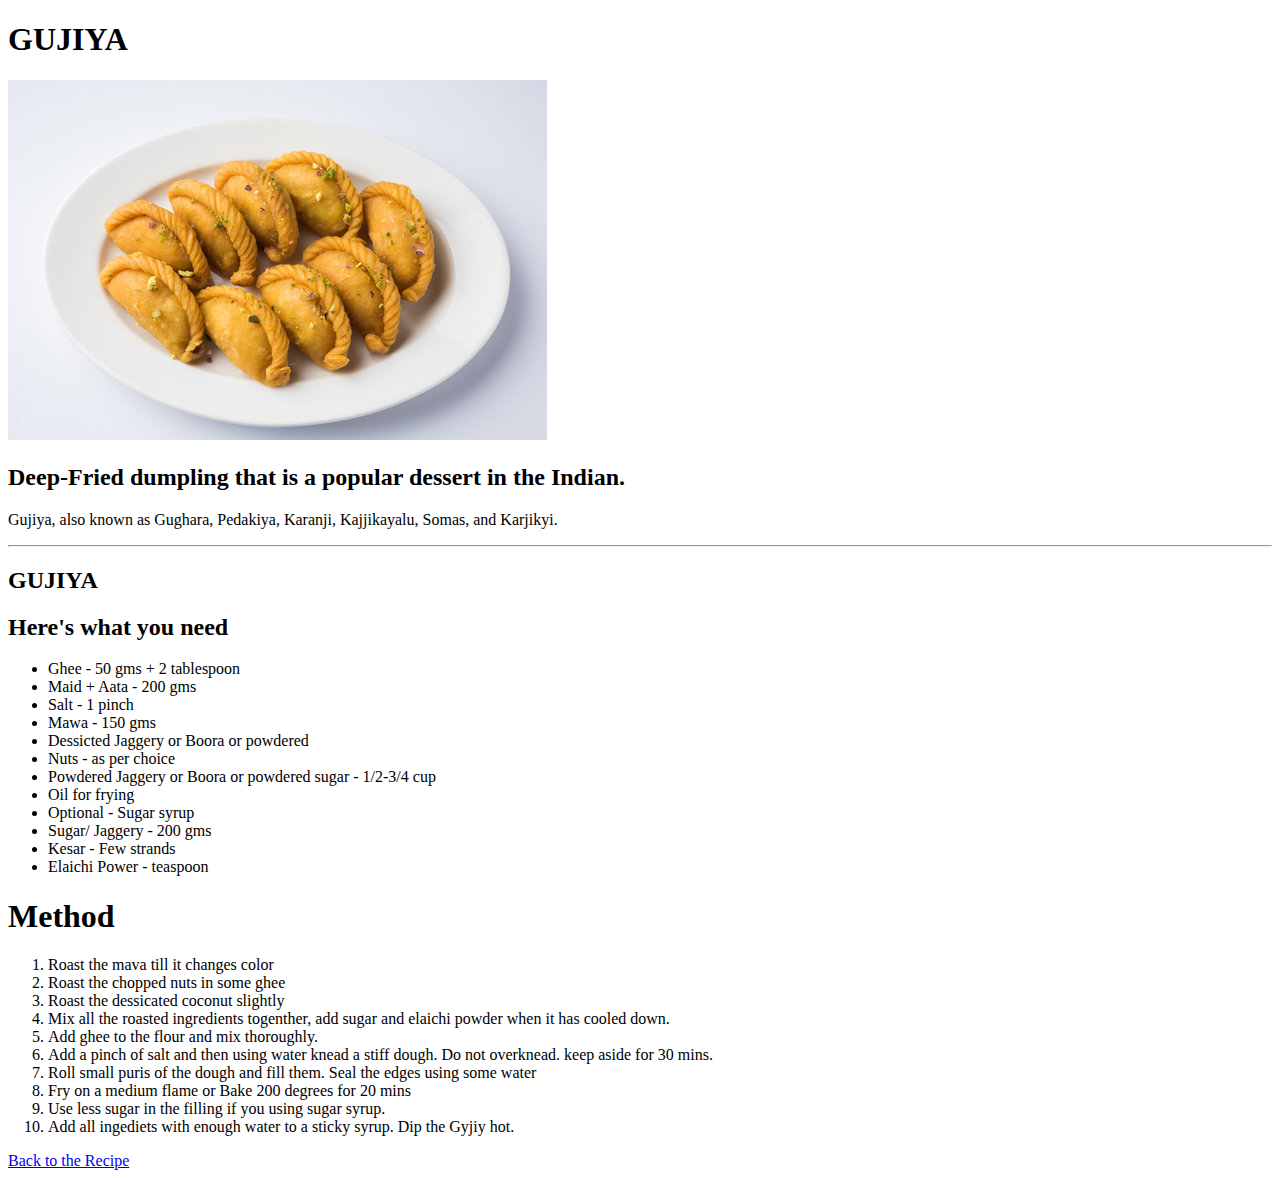
==== gujiya.html @ 17e0ec68 "add my files" ====
<!DOCTYPE html>
<html lang="en">

<head>
    <meta charset="UTF-8">
    <meta name="viewport" content="width=device-width, initial-scale=1.0">
    <title>Gujiya</title>
</head>

<body>
    <h1>GUJIYA</h1>
    <img src="Images/gijiya.jpg" alt="Gujiya">
    <h2>Deep-Fried dumpling that is a popular dessert in the Indian.</h2>
    <p>Gujiya, also known as Gughara, Pedakiya, Karanji, Kajjikayalu, Somas, and Karjikyi.</p>
    <hr>
    <h2>GUJIYA</h2>
    <h2>Here's what you need</h2>
    <div>
        <ul>
            <li>Ghee - 50 gms + 2 tablespoon</li>
            <li>Maid + Aata - 200 gms</li>
            <li>Salt - 1 pinch </li>
            <li>Mawa - 150 gms</li>
            <li>Dessicted Jaggery or Boora or powdered</li>
            <li>Nuts - as per choice</li>
            <li>Powdered Jaggery or Boora or powdered sugar - 1/2-3/4 cup</li>
            <li>Oil for frying</li>
            <li>Optional - Sugar syrup</li>
            <li>Sugar/ Jaggery - 200 gms</li>
            <li>Kesar - Few strands</li>
            <li>Elaichi Power - teaspoon</li>
        </ul>
    </div>
    <h1>Method</h1>
    <div>
        <ol>
            <li>Roast the mava till it changes color</li>
            <li>Roast the chopped nuts in some ghee</li>
            <li>Roast the dessicated coconut slightly</li>
            <li>Mix all the roasted ingredients togenther, add sugar
                and elaichi powder when it has cooled down.</li>
            <li>Add ghee to the flour and mix thoroughly.</li>
            <li>Add a pinch of salt and then using water knead a stiff
                dough. Do not overknead. keep aside for 30 mins.</li>
            <li>Roll small puris of the dough and fill them. Seal the
                edges using some water
            </li>
            <li>Fry on a medium flame or Bake 200 degrees for 20 mins</li>
            <li>Use less sugar in the filling if you using sugar syrup.</li>
            <li>Add all ingediets with enough water to a sticky syrup. Dip the Gyjiy hot.</li>
        </ol>
    </div>
    <a href="index.html">Back to the Recipe</a>



</body>

</html>
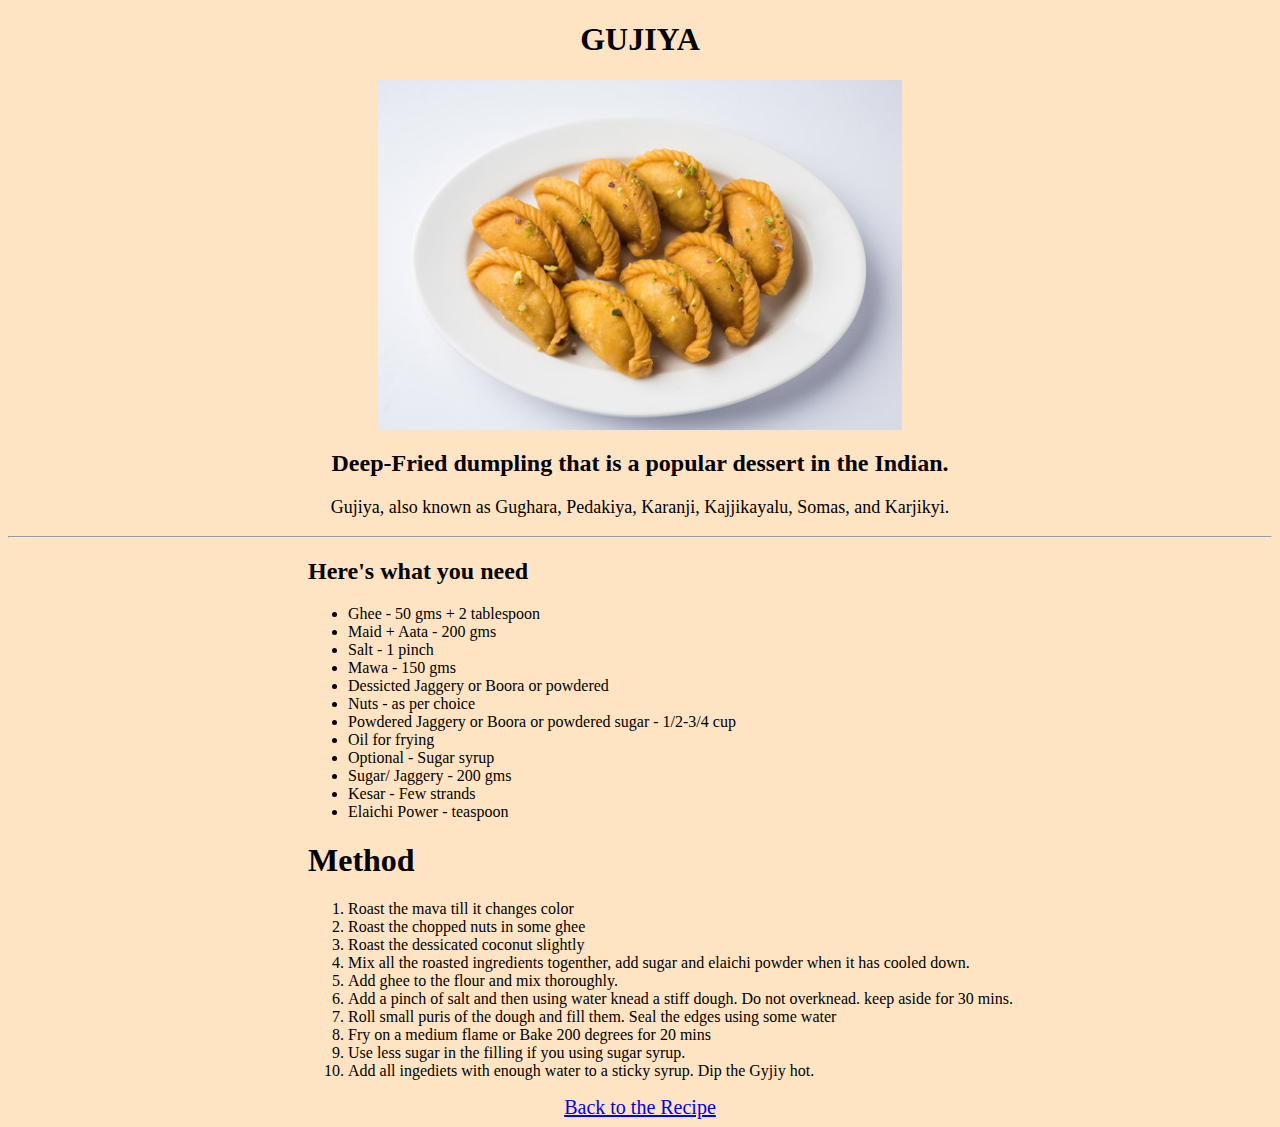
==== commit df9c0c68: "HTML and CSS" ====
--- a/gujiya.html
+++ b/gujiya.html
@@ -5,17 +5,18 @@
     <meta charset="UTF-8">
     <meta name="viewport" content="width=device-width, initial-scale=1.0">
     <title>Gujiya</title>
+    <link rel="stylesheet" href="style.css">
+
 </head>
 
 <body>
-    <h1>GUJIYA</h1>
-    <img src="Images/gijiya.jpg" alt="Gujiya">
-    <h2>Deep-Fried dumpling that is a popular dessert in the Indian.</h2>
-    <p>Gujiya, also known as Gughara, Pedakiya, Karanji, Kajjikayalu, Somas, and Karjikyi.</p>
+    <h1 class="h1">GUJIYA</h1>
+    <img class="img2" src="Images/gijiya.jpg" alt="Gujiya">
+    <h2 class="h2">Deep-Fried dumpling that is a popular dessert in the Indian.</h2>
+    <p class="para1">Gujiya, also known as Gughara, Pedakiya, Karanji, Kajjikayalu, Somas, and Karjikyi.</p>
     <hr>
-    <h2>GUJIYA</h2>
-    <h2>Here's what you need</h2>
-    <div>
+    <h2 class="h3">Here's what you need</h2>
+    <div class="container">
         <ul>
             <li>Ghee - 50 gms + 2 tablespoon</li>
             <li>Maid + Aata - 200 gms</li>
@@ -31,8 +32,8 @@
             <li>Elaichi Power - teaspoon</li>
         </ul>
     </div>
-    <h1>Method</h1>
-    <div>
+    <h1 class="h3">Method</h1>
+    <div class="container">
         <ol>
             <li>Roast the mava till it changes color</li>
             <li>Roast the chopped nuts in some ghee</li>
@@ -50,7 +51,9 @@
             <li>Add all ingediets with enough water to a sticky syrup. Dip the Gyjiy hot.</li>
         </ol>
     </div>
-    <a href="index.html">Back to the Recipe</a>
+    <div class="div2">
+        <a href="index.html">Back to the Recipe</a>
+    </div>
 
 
 
--- a/style.css
+++ b/style.css
@@ -0,0 +1,64 @@
+body{
+    background-color: bisque;
+}
+
+.h1 {
+    text-align: center;
+}
+
+.h2 {
+    text-align: center;
+}
+
+.img1 {
+    display: flex;
+    margin-left: auto;
+    margin-right: auto;
+    height: 350px;
+}
+
+.img2 {
+    display: flex;
+    margin-left: auto;
+    margin-right: auto;
+    height: 350px;
+}
+
+.img3 {
+    display: flex;
+    margin-left: auto;
+    margin-right: auto;
+    height: 350px;
+}
+
+.img4 {
+    display: flex;
+    margin-left: auto;
+    margin-right: auto;
+    height: 350px;
+}
+
+.div1 {
+    display: flex;
+    flex-direction: column;
+    text-align: center;
+    font-size: 20px;
+}
+
+.para1 {
+    text-align: center;
+    font-size: 18px;
+}
+
+.h3 {
+    margin-left: 300px;
+}
+
+.container {
+    margin-left: 300px;
+}
+
+.div2 {
+    text-align: center;
+    font-size: 20px;
+}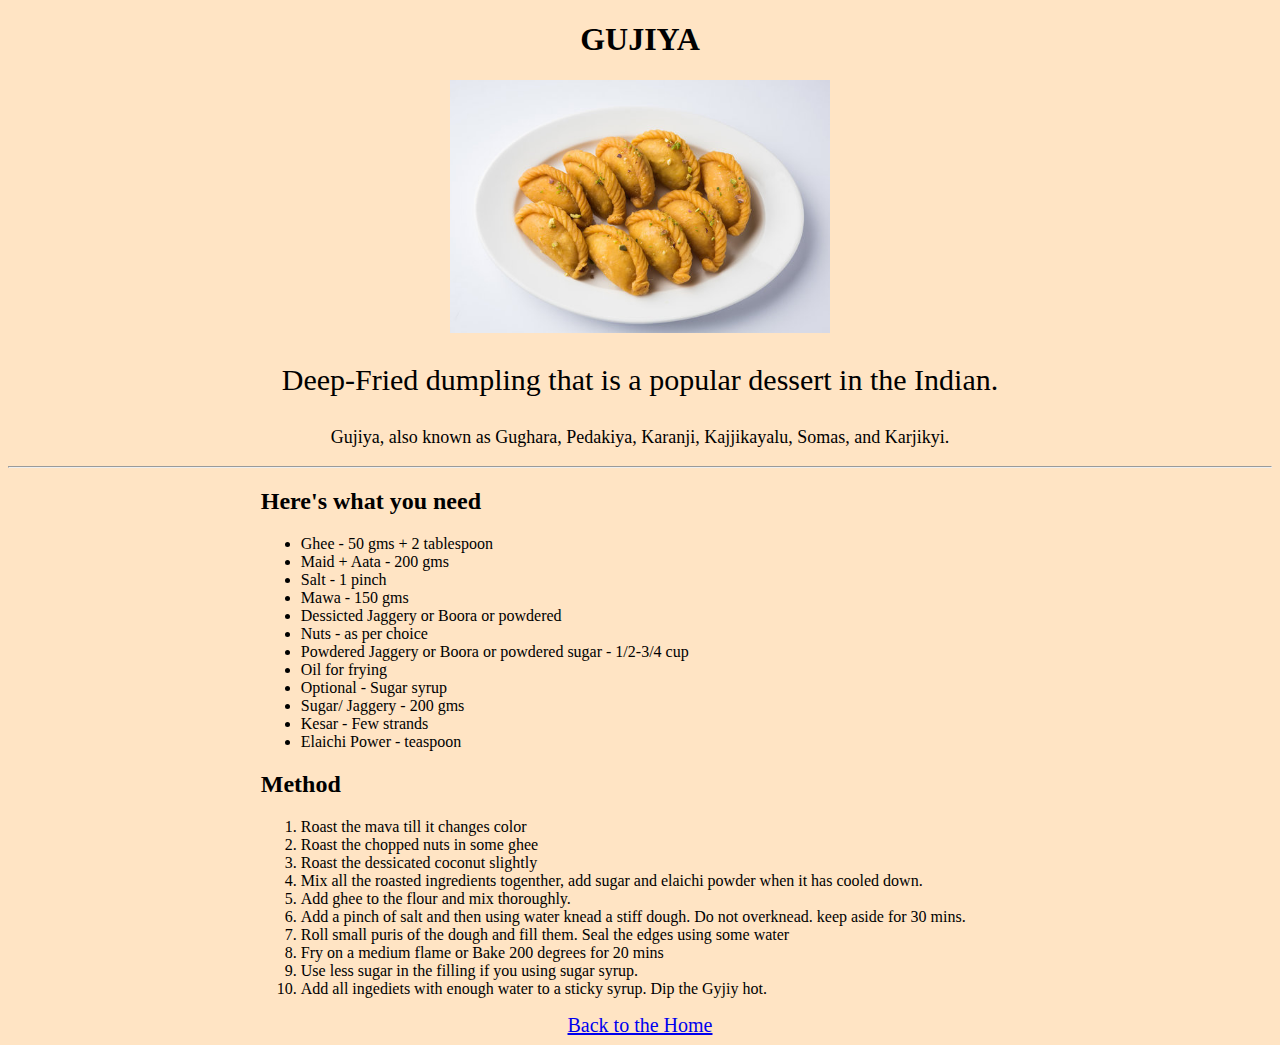
==== commit 94a29de5: "I have done my recipebook project" ====
--- a/gujiya.html
+++ b/gujiya.html
@@ -10,12 +10,12 @@
 </head>
 
 <body>
-    <h1 class="h1">GUJIYA</h1>
+    <h1>GUJIYA</h1>
     <img class="img2" src="Images/gijiya.jpg" alt="Gujiya">
-    <h2 class="h2">Deep-Fried dumpling that is a popular dessert in the Indian.</h2>
-    <p class="para1">Gujiya, also known as Gughara, Pedakiya, Karanji, Kajjikayalu, Somas, and Karjikyi.</p>
+    <p>Deep-Fried dumpling that is a popular dessert in the Indian.</p>
+    <p class="paragraph">Gujiya, also known as Gughara, Pedakiya, Karanji, Kajjikayalu, Somas, and Karjikyi.</p>
     <hr>
-    <h2 class="h3">Here's what you need</h2>
+    <h2>Here's what you need</h2>
     <div class="container">
         <ul>
             <li>Ghee - 50 gms + 2 tablespoon</li>
@@ -32,7 +32,7 @@
             <li>Elaichi Power - teaspoon</li>
         </ul>
     </div>
-    <h1 class="h3">Method</h1>
+    <h2>Method</h2>
     <div class="container">
         <ol>
             <li>Roast the mava till it changes color</li>
@@ -51,8 +51,8 @@
             <li>Add all ingediets with enough water to a sticky syrup. Dip the Gyjiy hot.</li>
         </ol>
     </div>
-    <div class="div2">
-        <a href="index.html">Back to the Recipe</a>
+    <div class="back">
+        <a href="index.html">Back to the Home</a>
     </div>
 
 
--- a/style.css
+++ b/style.css
@@ -1,64 +1,90 @@
-body{
+/* * {
+    border: 1px solid red;
+    margin: 0%;
+    padding: 0%; */
+/* } */
+
+body {
     background-color: bisque;
 }
 
-.h1 {
+h1 {
     text-align: center;
 }
 
-.h2 {
+p {
     text-align: center;
+    font-size: 30px;
+
 }
 
 .img1 {
     display: flex;
     margin-left: auto;
     margin-right: auto;
-    height: 350px;
+    height: auto;
+    width: 40%;
+
 }
 
 .img2 {
     display: flex;
     margin-left: auto;
     margin-right: auto;
-    height: 350px;
+    height: auto;
+    width: 30%;
+
 }
 
 .img3 {
     display: flex;
     margin-left: auto;
     margin-right: auto;
-    height: 350px;
+    height: auto;
+    width: 30%;
+
 }
 
 .img4 {
     display: flex;
     margin-left: auto;
     margin-right: auto;
-    height: 350px;
+    height: auto;
+    width: 30%;
+
 }
 
-.div1 {
+.anchor {
     display: flex;
     flex-direction: column;
+    margin-left: 50%;
+    color: white;
+
+
+}
+
+.paragraph {
+    text-align: center;
+    font-size: 18px;
+}
+
+h2 {
+    margin-left: 20%
+}
+
+.container {
+    margin-left: 20%
+}
+
+.back {
     text-align: center;
     font-size: 20px;
 }
 
-.para1 {
-    text-align: center;
-    font-size: 18px;
-}
-
-.h3 {
-    margin-left: 300px;
-}
-
-.container {
-    margin-left: 300px;
-}
-
-.div2 {
-    text-align: center;
-    font-size: 20px;
+a:hover {
+    background-color: darkgray;
+    width: 50px;
+    border-radius: 20%;
+    border: solid;
+    color: white;
 }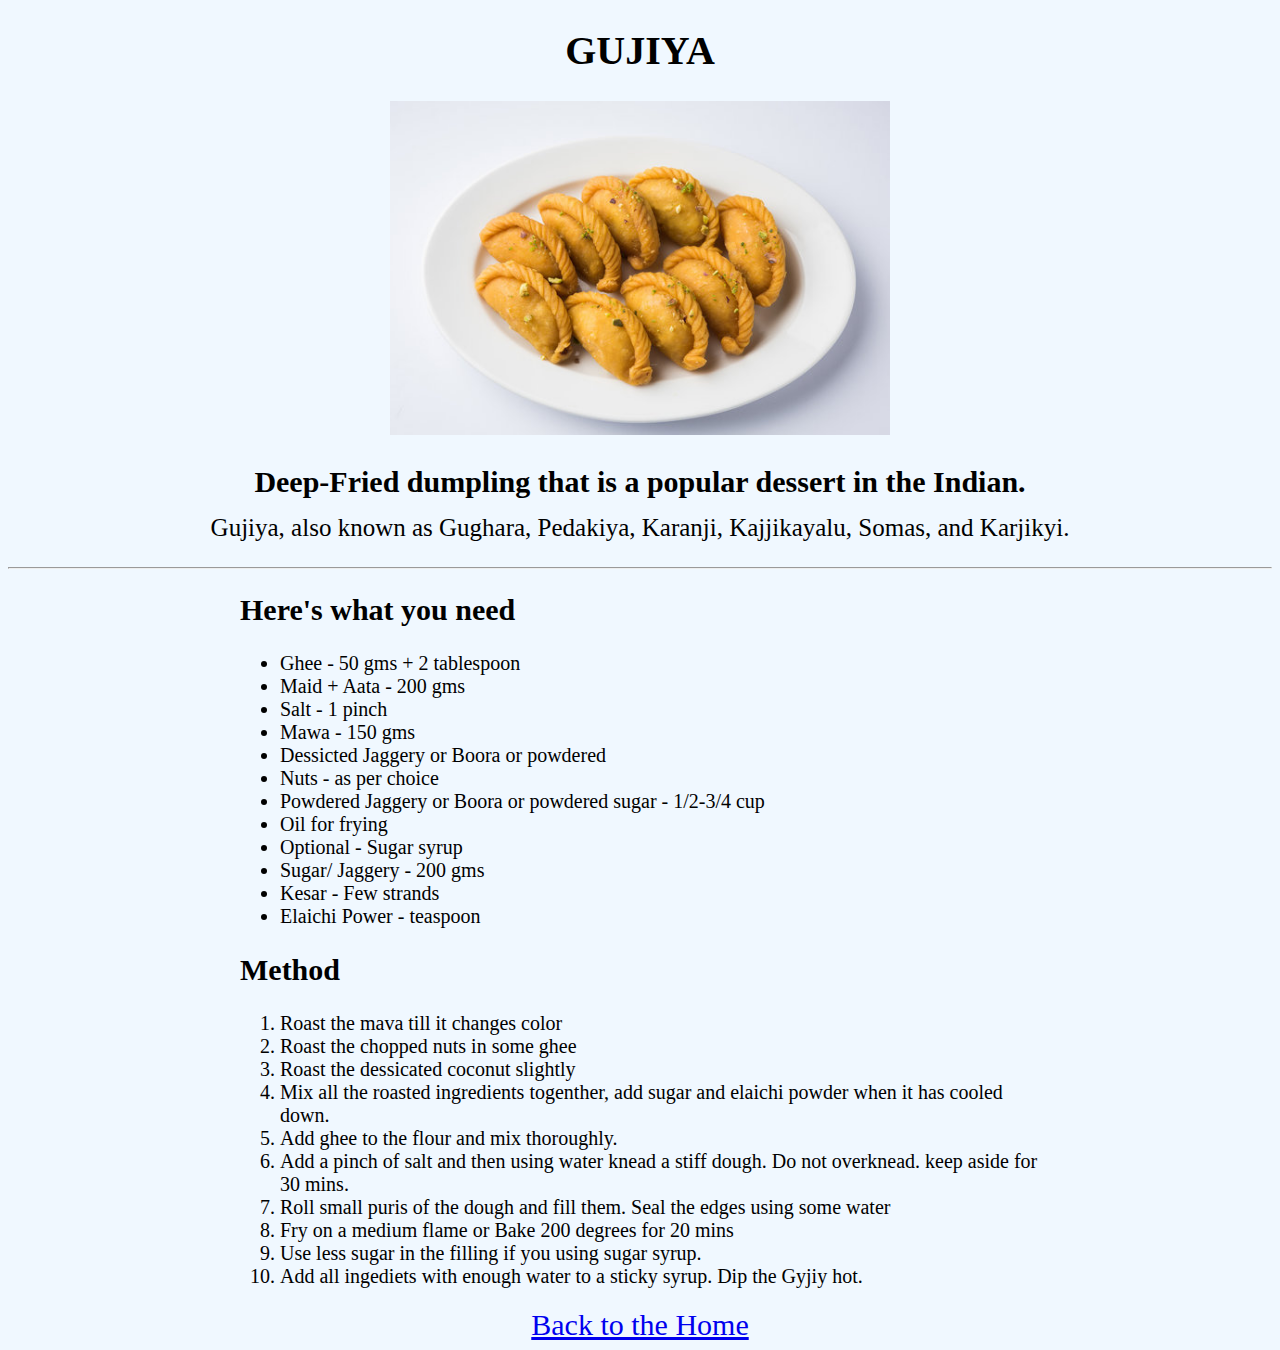
==== commit ba048799: "recipe book" ====
--- a/gujiya.html
+++ b/gujiya.html
@@ -11,12 +11,12 @@
 
 <body>
     <h1>GUJIYA</h1>
-    <img class="img2" src="Images/gijiya.jpg" alt="Gujiya">
-    <p>Deep-Fried dumpling that is a popular dessert in the Indian.</p>
-    <p class="paragraph">Gujiya, also known as Gughara, Pedakiya, Karanji, Kajjikayalu, Somas, and Karjikyi.</p>
+    <img class="img" src="Images/gijiya.jpg" alt="Gujiya">
+    <p class="main">Deep-Fried dumpling that is a popular dessert in the Indian.</p>
+    <p class="subtext">Gujiya, also known as Gughara, Pedakiya, Karanji, Kajjikayalu, Somas, and Karjikyi.</p>
     <hr>
-    <h2>Here's what you need</h2>
     <div class="container">
+        <h2>Here's what you need</h2>
         <ul>
             <li>Ghee - 50 gms + 2 tablespoon</li>
             <li>Maid + Aata - 200 gms</li>
@@ -32,8 +32,8 @@
             <li>Elaichi Power - teaspoon</li>
         </ul>
     </div>
-    <h2>Method</h2>
     <div class="container">
+        <h2>Method</h2>
         <ol>
             <li>Roast the mava till it changes color</li>
             <li>Roast the chopped nuts in some ghee</li>
--- a/style.css
+++ b/style.css
@@ -1,84 +1,61 @@
 /* * {
     border: 1px solid red;
-    margin: 0%;
-    padding: 0%; */
-/* } */
+
+} */
 
 body {
-    background-color: bisque;
+    background-color:aliceblue;
+    font-size: 20px;
 }
 
 h1 {
-    text-align: center;
+    text-align:center;
 }
 
-p {
+.main {
     text-align: center;
     font-size: 30px;
+    font-weight: bold;
 
 }
 
-.img1 {
+.subtext {
+    text-align: center;
+    font-size: 25px;
+    margin-top: -15px;
+}
+
+.img {
     display: flex;
     margin-left: auto;
     margin-right: auto;
     height: auto;
-    width: 40%;
-
-}
-
-.img2 {
-    display: flex;
-    margin-left: auto;
-    margin-right: auto;
-    height: auto;
-    width: 30%;
-
-}
-
-.img3 {
-    display: flex;
-    margin-left: auto;
-    margin-right: auto;
-    height: auto;
-    width: 30%;
-
-}
-
-.img4 {
-    display: flex;
-    margin-left: auto;
-    margin-right: auto;
-    height: auto;
-    width: 30%;
+    max-width: 500px;
+    width: 100%;
 
 }
 
 .anchor {
     display: flex;
     flex-direction: column;
-    margin-left: 50%;
     color: white;
-
-
-}
-
-.paragraph {
-    text-align: center;
-    font-size: 18px;
-}
-
-h2 {
-    margin-left: 20%
+    font-size: 30px;
 }
 
 .container {
-    margin-left: 20%
+    max-width: 800px;
+    margin: auto;
 }
 
 .back {
     text-align: center;
-    font-size: 20px;
+    font-size: 30px;
+}
+
+a {
+    min-width: 100px;
+    margin: auto;
+    margin-top: 20px;
 }
 
 a:hover {
